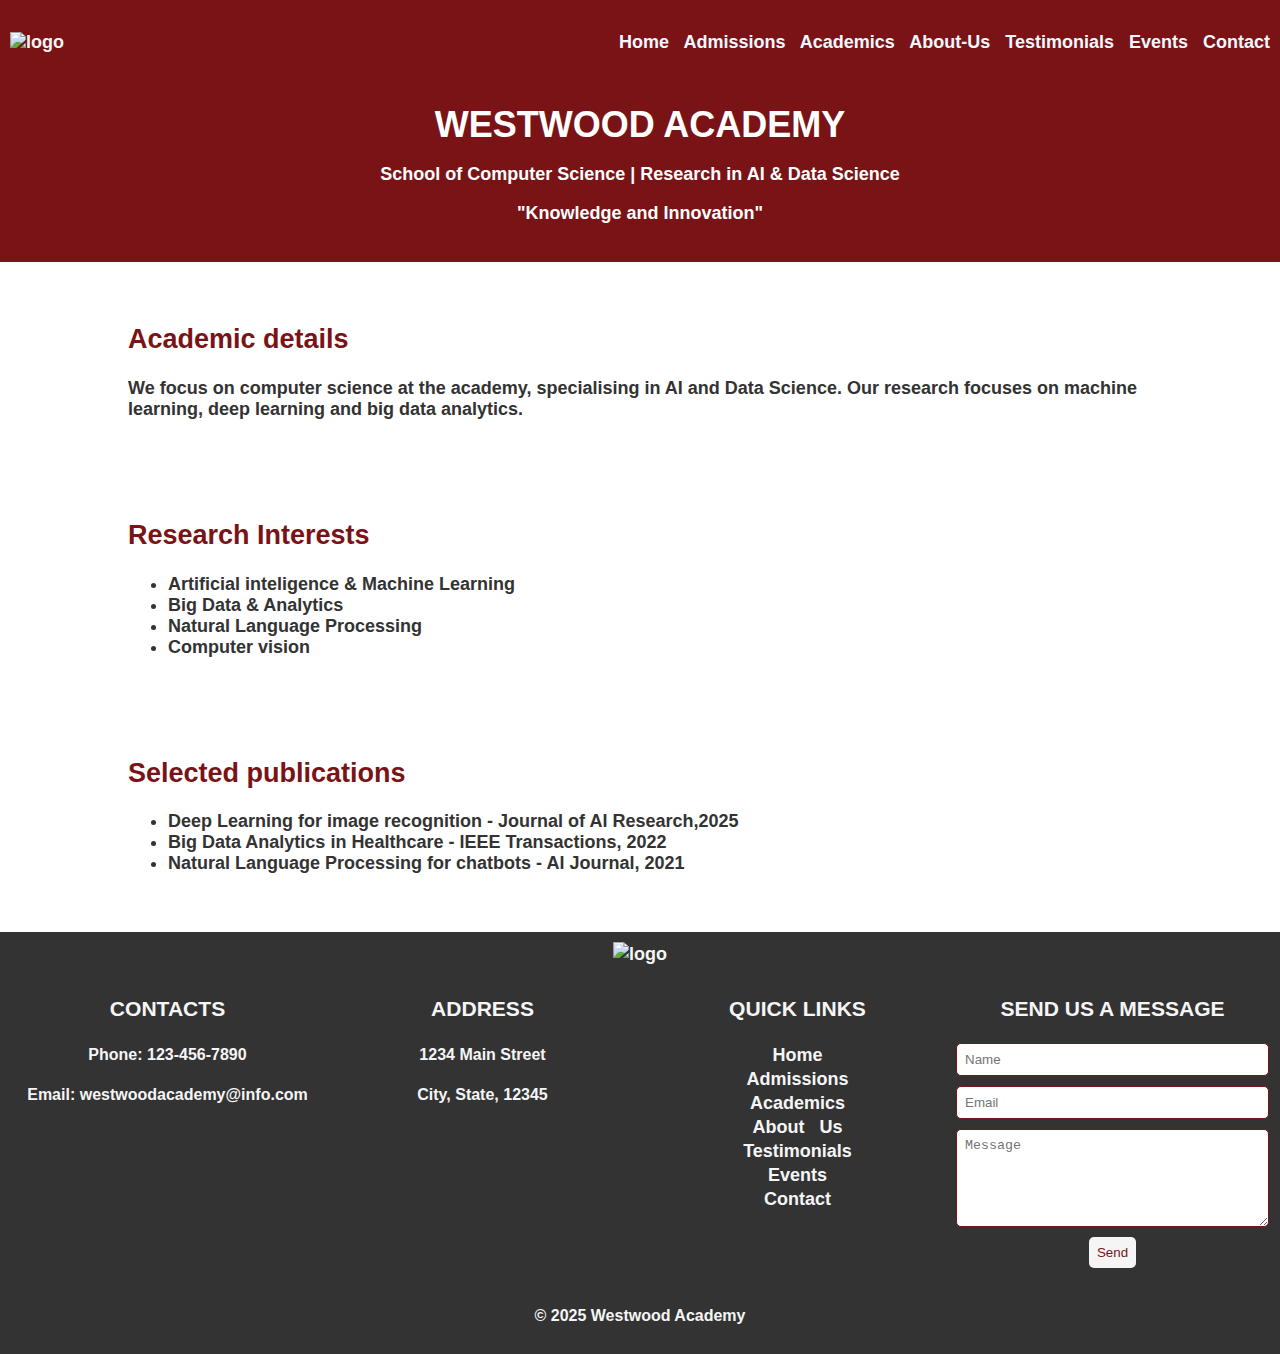
==== Academics.html @ f0ef0fa8 "Add files via upload" ====
<!DOCTYPE html>
<html lang="en">
<head>
    <meta charset="UTF-8">
    <meta name="viewport" content="width=device-width, initial-scale=1.0">
    <title>Westwood Academic profile</title>
    <link rel="stylesheet" href="acstyles.css">
</head>
<body>
    <nav>
        <div class="nav-logo">
          <img src="https://via.placeholder.com/100" alt="logo">
        </div>
        <div>
          <a href="">Home</a>
          <a href="admissions.html">Admissions</a>
          <a href="Academics.html">Academics</a>
          <a href="about-us.html">About-Us</a>
          <a href="">Testimonials</a>
          <a href="">Events</a>
          <a href="contact.html">Contact</a>
        </div>
      </nav>
    <header>
        <h1>WESTWOOD ACADEMY</h1>
        <p>School  of Computer Science | Research in AI & Data Science</p>
        <P>"Knowledge and Innovation"</P>
    </header>
    <div class="banner">
        <section id="about">
            <h2>Academic details</h2>
            <p>We focus on computer science at the academy, specialising in AI and Data Science. 
                Our research focuses on machine learning, deep learning and big data analytics.
            </p>
        </section>
        <section id="research">
            <h2>Research Interests</h2>
            <ul>
                <li>Artificial inteligence & Machine Learning</li>
                <li>Big Data & Analytics</li>
                <li>Natural Language Processing</li>
                <li>Computer vision</li>
            </ul>
        </section>
    
        <section id="publications">
            <h2>Selected publications</h2>
            <ul>
               <li><strong>
                Deep Learning for image recognition
               </strong> - Journal of AI Research,2025</li> 
               <li><strong>Big Data Analytics in Healthcare</strong> - IEEE Transactions, 2022</li>
               <li><strong>Natural Language Processing for chatbots</strong> - AI Journal, 2021</li>
               
            </ul>
        </section>
    </div>
    <footer>
        <div class="footer-logo">
          <img src="http://via.placeholder.com/100" alt="logo">
        </div>
        <div class="footer-content">
            <div>
                <h3>CONTACTS</h3>
                <p>Phone: 123-456-7890</p>
                <p>Email: <a href="mailto:westwood@info.com">westwoodacademy@info.com</a></p>
            </div>
            <div>
                <h3>ADDRESS</h3>
                <p>1234 Main Street</p>
                <p>City, State, 12345</p>
            </div>
            <div>
                <h3>QUICK LINKS</h3>
                <ul>
                    <li><a href="#">Home</a></li>
                    <li><a href="admissions.html">Admissions</a></li>
                    <li><a href="Academics.html">Academics</a></li>
                    <li><a href="about-us.html">About Us</a></li>
                    <li><a href="#">Testimonials</a></li>
                    <li><a href="#">Events</a></li>
                    <li><a href="contact.html">Contact</a></li>
                </ul>
            </div>
            <div class="message-area">
                <h3>SEND US A MESSAGE</h3>
                <form action="#">
                    <input type="text" name="name" placeholder="Name" required>
                    <input type="email" name="email" placeholder="Email" required>
                    <textarea name="message" placeholder="Message" required></textarea>
                    <button type="submit">Send</button>
                </form>
            </div>
        </div>
        <div class="copyright-info">
            <p>&copy; 2025 Westwood Academy</p>
        </div>
    </footer>
</body>
</html>
---- acstyles.css ----
body {
    margin: 0;
    padding: 0;
    background: color #f4f4f4;
    color: #333;
    font-weight: bolder;
    font-size: large;
    box-sizing: border-box;
    font-family: roboto, arial, sans-serif;
    display: contents;
}
nav{
    background-color: #7a1316;
    color: whitesmoke;
    padding: 10px;
    /* text-align: right; */
    height: 4rem;
    word-spacing: 10px;
    display: flex;
    align-items: center;
    justify-content: space-between;
    
  }
  nav a{
    text-decoration: none;
    color: aliceblue;
    text-align: right;
    transition: all 0.3s;
  }
  nav a:hover{
    color: #7a1316;
    background-color: whitesmoke;
    border-radius: 5px;
    padding: 5px;
  }
header {
    background-color:  #7a1316;
    color: white;
    text-align: center;
    padding: 20px 0;
}
header h1 {
    margin: 0;
}
header p{
    font-size: 18px;
}
section{
    width: 80%;
    margin: 20px auto;
    background:rgba(255, 255, 255, 0.5);
    padding: 20px;
    border-radius: 30px;
    
}
h2 {
    color:  #7a1316
}
.banner{
    background: url(images/1.jpg);
    background-repeat: no-repeat;
    background-size: cover;
    height: 100%
    
}
footer {
    text-decoration: none;
    color: whitesmoke;
    padding: 10px;
    text-align: center;
    height: auto;
    display: flex;
    flex-direction: column;
    transition: all 0.3s;
    line-height: 24px;
    background: #333;
  }
  
  footer p {
    font-size: 1rem;
  }
  
  footer a {
    text-decoration: none;
    color: whitesmoke;
    transition: all 0.3s;
    word-spacing: 10px;
  }
  
  footer a:hover {
    color: #7a1316;
    background: whitesmoke;
    padding: 5px;
    border-radius: 5px;
  }
  
  .footer-content {
    display: flex;
    justify-content: space-between;
    align-items: flex-start;
    flex-wrap: wrap;
    gap: 20px;
    padding: 10px;
  }
  
  footer ul {
    list-style: none;
    padding: 0;
  }
  
  .footer-content div {
    flex: 1;
    min-width: 200px;
  }
  
  footer .footer-content .message-area form {
    display: flex;
    flex-direction: column;
    justify-content: center;
    align-items: center;
    row-gap: 10px;
    width: 100%;
  }
  
  footer .footer-content .message-area form input,
  footer .footer-content .message-area form textarea {
    padding: 8px;
    border-radius: 5px;
    border: 1px solid #7a1316;
    width: 100%;
    max-width: 300px;
  }
  
  footer .footer-content .message-area form textarea {
    min-height: 80px;
  }
  
  footer .footer-content .message-area form button {
    padding: 8px;
    background: whitesmoke;
    color: #7a1316;
    border-radius: 5px;
    border: none;
    transition: all 0.3s;
    cursor: pointer;
    max-width: 300px;
  }
  
  footer .footer-content .message-area form button:hover {
    background: #7a1316;
    color: whitesmoke;
  }
  
  .copyright-info {
    margin-top: 10px;
    font-size: 0.9rem;
  }
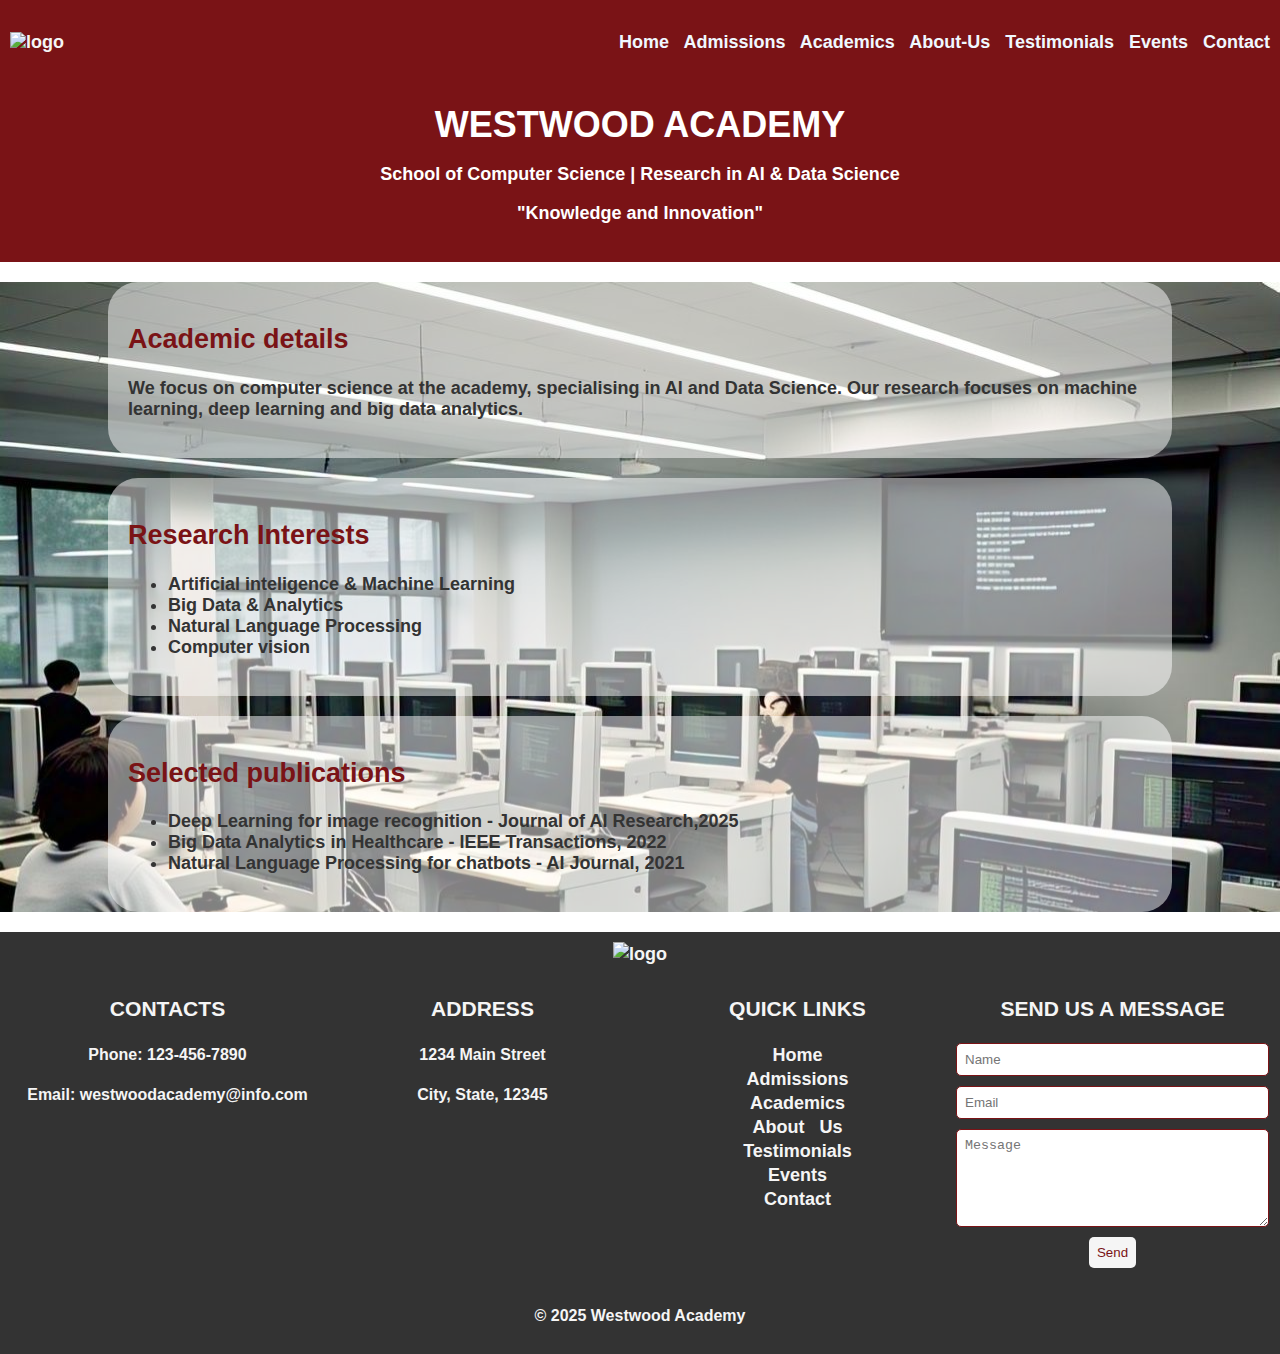
==== commit 4ef22858: "Update Academics.html" ====
--- a/Academics.html
+++ b/Academics.html
@@ -12,12 +12,12 @@
           <img src="https://via.placeholder.com/100" alt="logo">
         </div>
         <div>
-          <a href="">Home</a>
-          <a href="admissions.html">Admissions</a>
+          <a href="index.html">Home</a>
+          <a href="#">Admissions</a>
           <a href="Academics.html">Academics</a>
           <a href="about-us.html">About-Us</a>
           <a href="">Testimonials</a>
-          <a href="">Events</a>
+          <a href="events.html">Events</a>
           <a href="contact.html">Contact</a>
         </div>
       </nav>
@@ -73,12 +73,12 @@
             <div>
                 <h3>QUICK LINKS</h3>
                 <ul>
-                    <li><a href="#">Home</a></li>
-                    <li><a href="admissions.html">Admissions</a></li>
+                    <li><a href="index.html">Home</a></li>
+                    <li><a href="#">Admissions</a></li>
                     <li><a href="Academics.html">Academics</a></li>
                     <li><a href="about-us.html">About Us</a></li>
                     <li><a href="#">Testimonials</a></li>
-                    <li><a href="#">Events</a></li>
+                    <li><a href="events.html">Events</a></li>
                     <li><a href="contact.html">Contact</a></li>
                 </ul>
             </div>
@@ -97,4 +97,4 @@
         </div>
     </footer>
 </body>
-</html>+</html>
--- a/acstyles.css
+++ b/acstyles.css
@@ -57,7 +57,7 @@
     color:  #7a1316
 }
 .banner{
-    background: url(images/1.jpg);
+    background: url(images/11.jpg);
     background-repeat: no-repeat;
     background-size: cover;
     height: 100%
@@ -155,4 +155,4 @@
     margin-top: 10px;
     font-size: 0.9rem;
   }
-  +  
